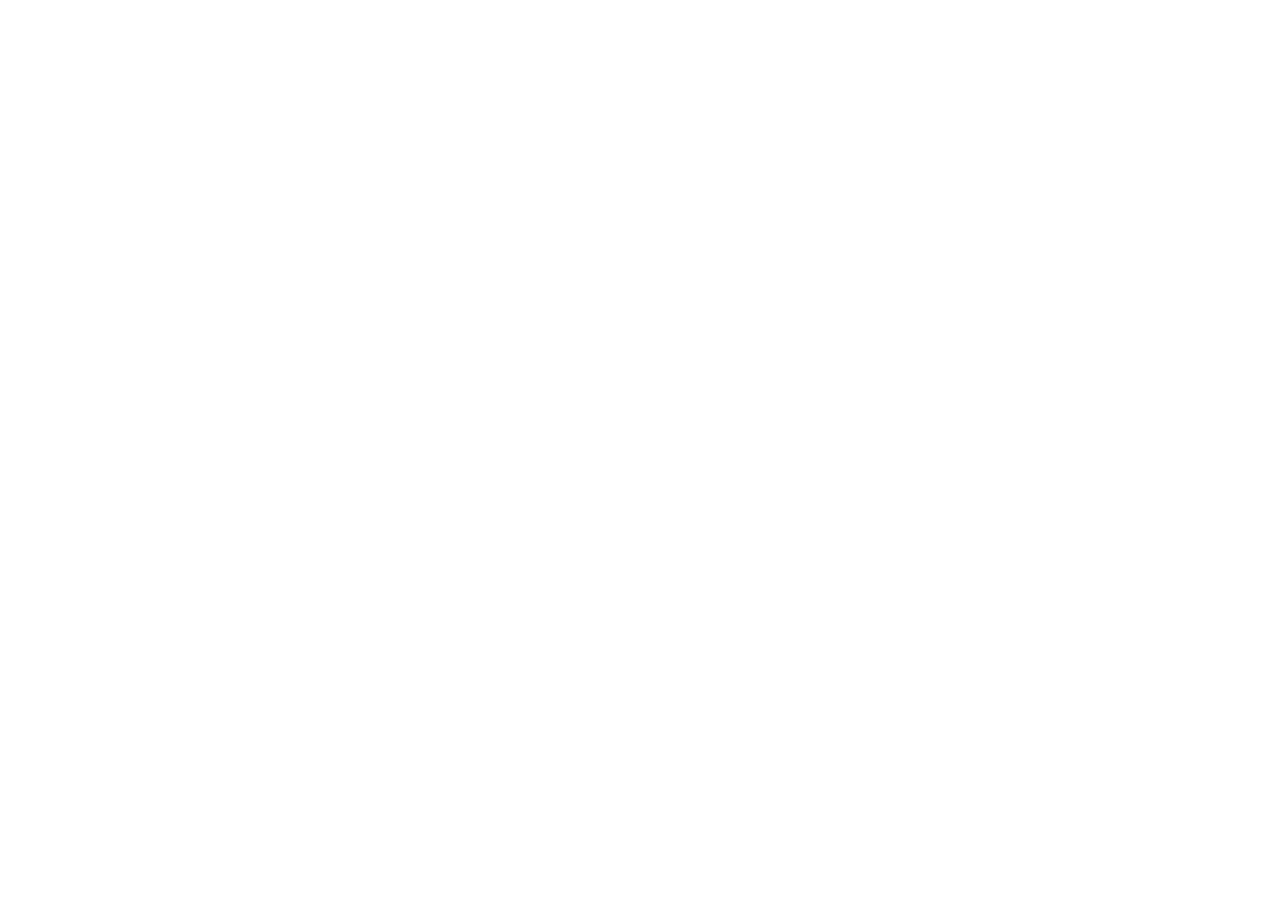
==== page1.html @ 97b33bc6 "Renamed sept1.html to page1.html. Added page2.html and an Images folder. Finally, rearranged the ele" ====
<!DOCTYPE html>
<html lang="en">
<head>
    <meta charset="UTF-8">
    <meta name="viewport" content="width=device-width, initial-scale=1.0">
    <title>Document</title>
</head>

<body>
    <h1></h1>
    <h1></h1>
    <p></p>
    <p></p>    
</body>
</html>
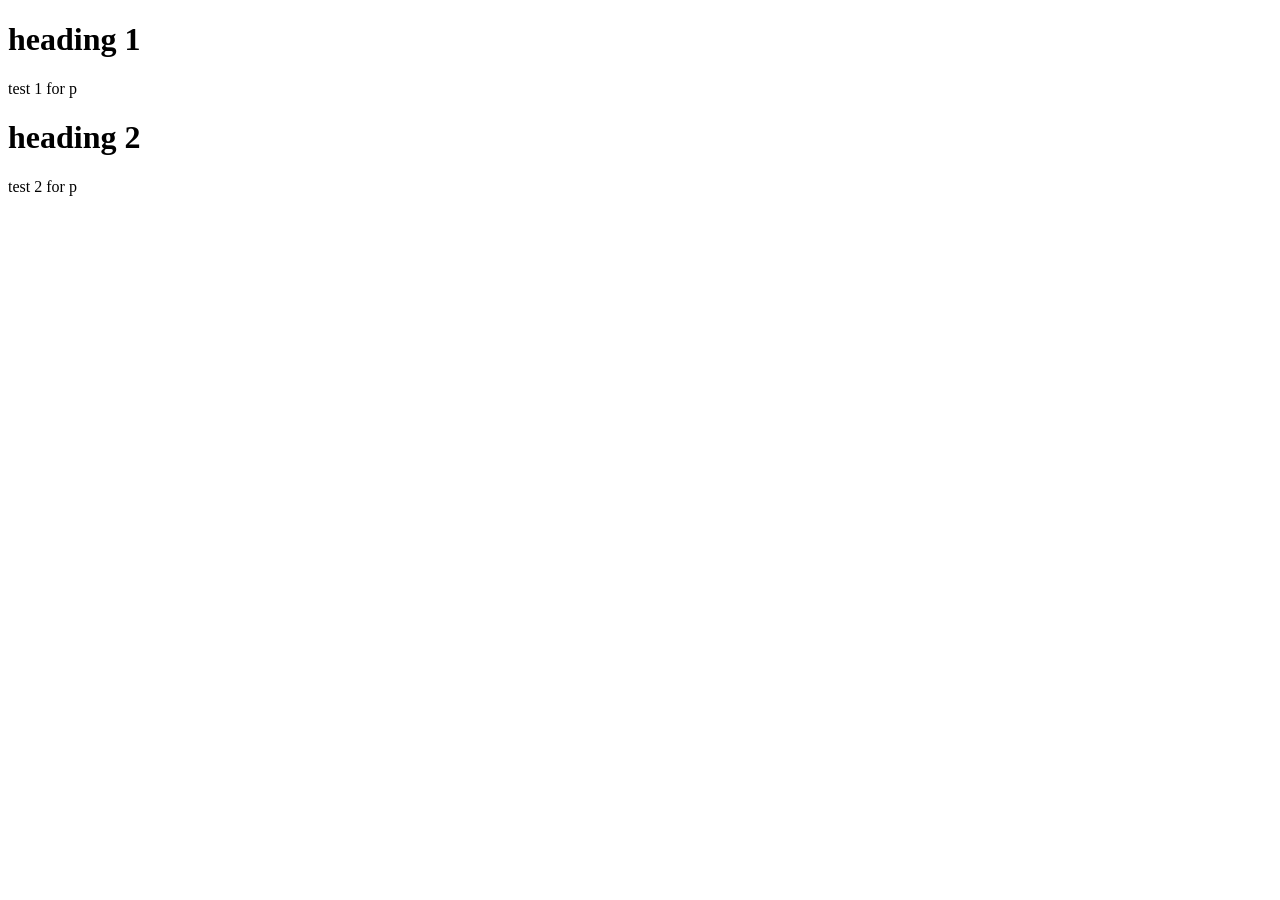
==== commit 8ae04a24: "redesigned page 1 and 2" ====
--- a/page1.html
+++ b/page1.html
@@ -3,13 +3,13 @@
 <head>
     <meta charset="UTF-8">
     <meta name="viewport" content="width=device-width, initial-scale=1.0">
-    <title>Document</title>
+    <title>page 1</title>
 </head>
 
 <body>
-    <h1></h1>
-    <h1></h1>
-    <p></p>
-    <p></p>    
+    <h1>heading 1</h1>
+    <p>test 1 for p</p>
+    <h1>heading 2</h1>
+    <p>test 2 for p </p>    
 </body>
 </html>
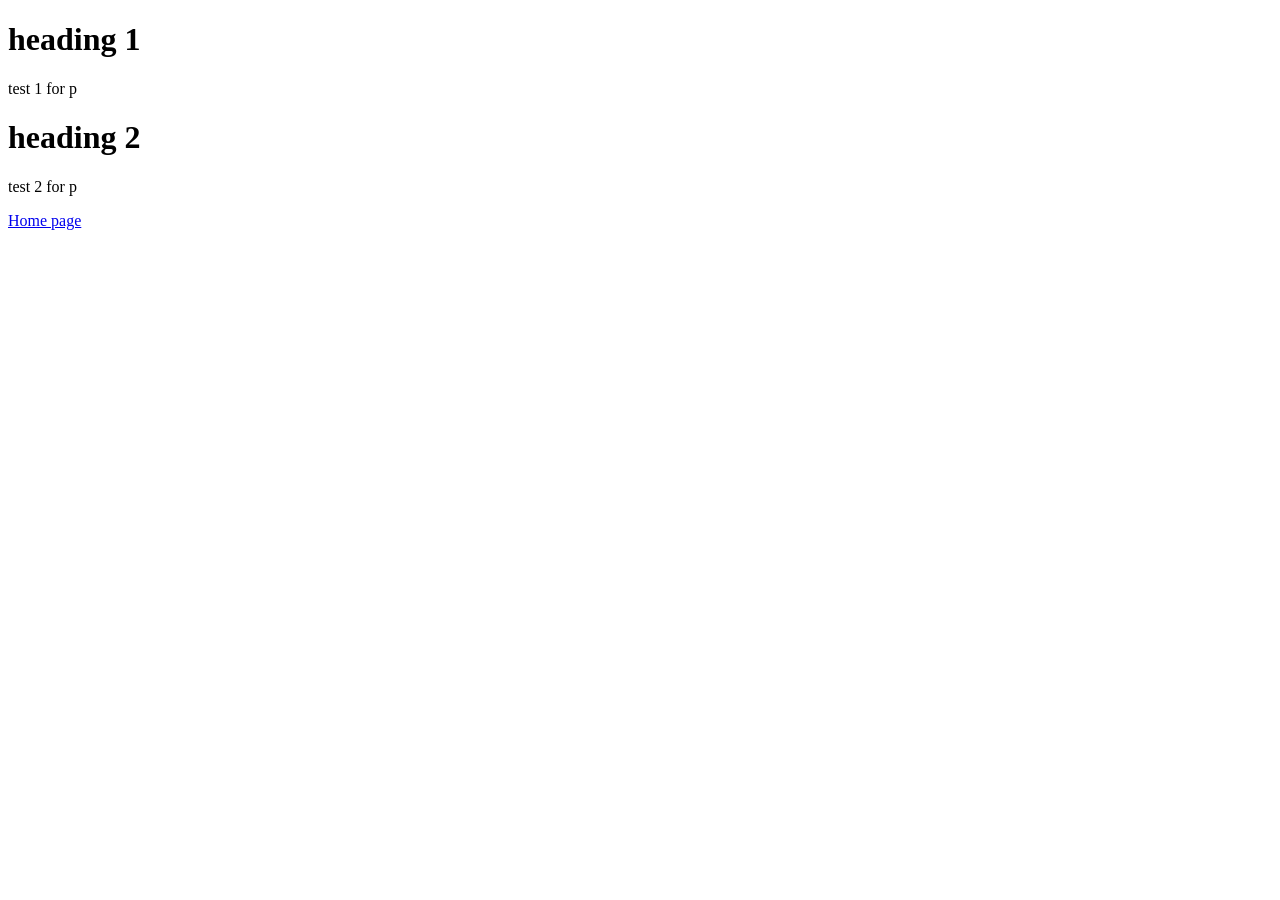
==== commit fa14cb36: "added a links on page1 and 2 that send you to the index" ====
--- a/page1.html
+++ b/page1.html
@@ -10,6 +10,7 @@
     <h1>heading 1</h1>
     <p>test 1 for p</p>
     <h1>heading 2</h1>
-    <p>test 2 for p </p>    
+    <p>test 2 for p </p>   
+    <a href="http://jmw6114.github.io/mis310-project/">Home page</a>
 </body>
 </html>
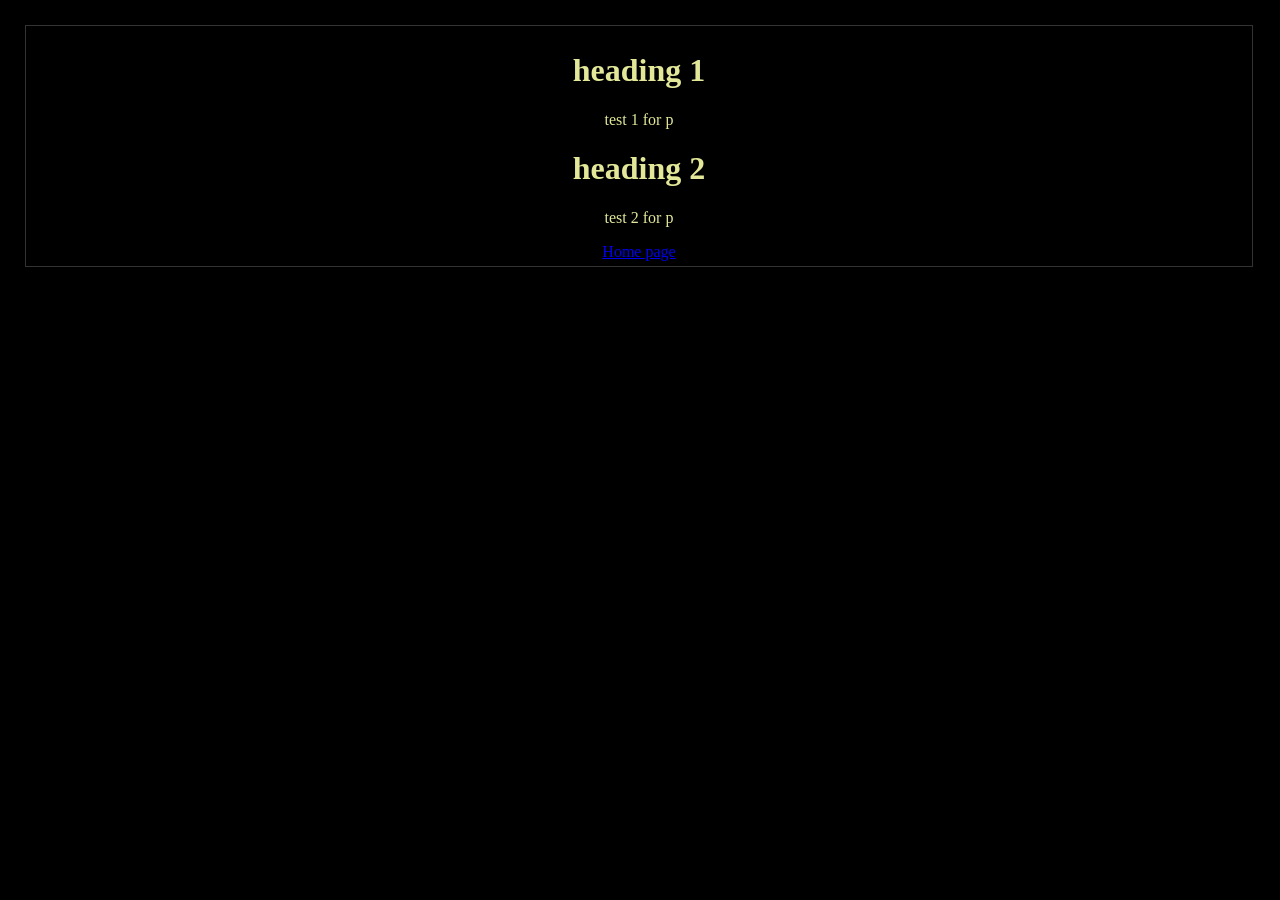
==== commit 874577c1: "added page3.html" ====
--- a/page1.html
+++ b/page1.html
@@ -1,16 +1,17 @@
 <!DOCTYPE html>
 <html lang="en">
-<head>
-    <meta charset="UTF-8">
-    <meta name="viewport" content="width=device-width, initial-scale=1.0">
-    <title>page 1</title>
-</head>
+    <head>
+        <meta charset="UTF-8">
+        <meta name="viewport" content="width=device-width, initial-scale=1.0">
+        <title>page 1</title>
+        <link rel="stylesheet" href="css/main.css">
+    </head>
 
-<body>
-    <h1>heading 1</h1>
-    <p>test 1 for p</p>
-    <h1>heading 2</h1>
-    <p>test 2 for p </p>   
-    <a href="http://jmw6114.github.io/mis310-project/">Home page</a>
-</body>
+    <body>
+        <h1>heading 1</h1>
+        <p>test 1 for p</p>
+        <h1>heading 2</h1>
+        <p>test 2 for p </p>   
+        <a href="http://jmw6114.github.io/mis310-project/">Home page</a>
+    </body>
 </html>
--- a/css/main.css
+++ b/css/main.css
@@ -0,0 +1,186 @@
+body {
+    background-color: #000;
+    color: #E3E899;
+    margin: 25px;
+    padding: 5px;
+    border: 1px solid #333333;
+    max-width: 95%;
+    text-align: center;
+}
+
+/* .heade */
+.heade{
+    display: flex;
+    flex-direction: column;
+}
+.heade div{
+    display: block;
+}
+
+/* nav */
+nav{
+    display: block;
+}
+nav ul{
+    display: flex;
+}
+nav ul li{
+    display: block; 
+    margin: 5px;
+    padding: 5%;
+    border: 1px solid #333333;
+    max-width: 50%;   
+}
+
+/* .container_img */
+.container_img {
+    display: flex;
+    flex-wrap: wrap;
+    height: 400px;
+    background-color: #0c0c0c;
+    border: 1px solid #333333;
+    justify-content: center;
+    align-items: center;
+}
+.container_img div {
+    display: flex;
+    background-color: #1a1919;
+    width: 50%;
+    margin: 10px;
+    padding: 10px;
+    text-align: center;  
+    font-size: 30px;
+    justify-content: center;
+    align-items: center;
+}
+.container_img div h2{
+    width: 50%;
+    height: 10%;
+    margin: 10px;
+    padding: 10px;
+    text-align: center;
+}
+.container_img div img{
+    width: 75%;
+    height: 70%;
+    margin: 10px;
+    padding: 10px;
+    text-align: center;
+}
+
+/* .source */
+.source{
+    display: flex;
+    flex-direction: row;
+    margin: 1%;
+    padding: 2%;
+    border: 1px solid #333333;
+    max-width: 95%;
+}
+.source div{
+    display: block;
+    width: 33%;
+    margin: 10px;
+    padding: 10px;
+    border: 1px solid #333333;
+    text-align: center;  
+    font-size: 30px;
+    justify-content: center;
+    align-items: center;
+}
+
+
+.big_heading1 {
+    display: flex;
+    align-items: center;
+    font-style: italic;
+    margin: 1%;
+    padding: 2%;
+    border: 1px solid #333333;
+    max-width: 20%;
+}
+
+
+test{
+    font-size: 75px;
+    display: flex;
+    align-items: center;
+    font-style: oblique;
+    font-weight: 900;
+}
+
+
+@media (max-width: 800px) {
+
+    nav{
+        display: block;
+    }
+    nav ul{
+        display: flex;
+        flex-direction: column;
+    }
+    nav ul li{
+        display: block; 
+        margin: 5px;
+        padding: 5%;
+        border: 1px solid #333333;
+        max-width: 50%;   
+    }
+
+    .container_img {
+        display: flex;
+        flex-direction: column;
+        height: 50%;
+        background-color: #0c0c0c;
+        border: 1px solid #333333;
+        justify-content: center;
+        align-items: center;
+    }
+    .container div {
+        display: flex;
+        background-color: #1a1919;
+        width: 50%;
+        margin: 10px;
+        padding: 10px;
+        text-align: center;  
+        font-size: 30px;
+        justify-content: center;
+        align-items: center;
+    }
+    .container div img{
+        width: 75%;
+        height: 70%;
+        margin: 10px;
+        padding: 10px;
+        text-align: center;
+    }
+    .container div h2{
+        width: 50%;
+        height: 10%;
+        margin: 10px;
+        padding: 10px;
+        text-align: center;
+    }
+
+    .source{
+        display: flex;
+        flex-direction: row;
+        flex-wrap: wrap;
+        margin: 1%;
+        padding: 2%;
+        border: 1px solid #333333;
+        max-width: 95%;
+    }
+    .source div{
+        display: block;
+        width: 33%;
+        margin: 10px;
+        padding: 10px;
+        border: 1px solid #333333;
+        text-align: center;  
+        font-size: 30px;
+        justify-content: center;
+        align-items: center;
+    }
+}
+
